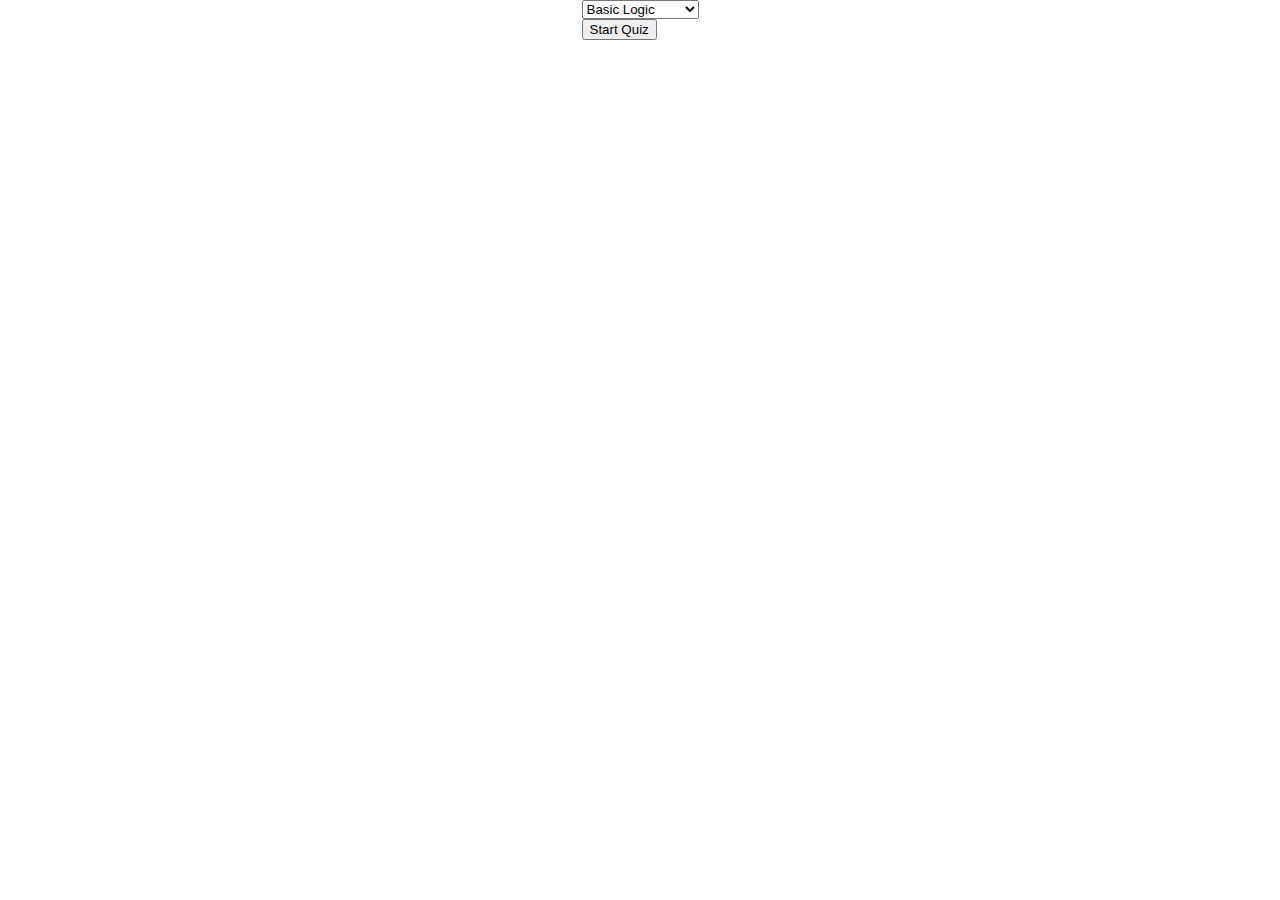
==== sl_practice.html @ 05940c7d "basic page & quiz & threejs test" ====
<!DOCTYPE html>
<html lang="en">

<head>
    <meta charset="UTF-8" />
    <meta name="viewport" content="width=device-width, initial-scale=1.0" />
    <meta http-equiv="X-UA-Compatible" content="ie=edge" />

    <link rel="icon" href="favicon.ico">

    <title>Symbolic Logic Practice</title>
  <script type="module" crossorigin src="./assets/sl_practice-C5hR7IRf.js"></script>
  <link rel="stylesheet" crossorigin href="./assets/styles-C3Kpzuw5.css">
</head>

<body>
    <div id="sl-practice-body">
        <select id="quiz-section">
            <option value="basic">Basic Logic</option>
            <option value="advanced">Advanced Logic</option>
        </select>
        <div id="quiz-content"></div>
        <button id="start-quiz">Start Quiz</button>
    </div>
    
    <!-- WebGL Animation Container -->
    <div id="webgl-output" style="display:none;"></div>

</body>

</html>
---- assets/styles-C3Kpzuw5.css ----
html{--primaryColor: #ffffff;--secondaryColor: #000000;--accentColor: #49330b;--linkColor: #0c825c;background-color:var(--primaryColor);color:var(--secondaryColor);font-family:Times New Roman,Times,serif;margin:0;padding:0;box-sizing:border-box}body{display:flex;flex-direction:column;align-items:center;width:100%;margin:0;padding:0}.navbar{width:100%;background-color:var(--secondaryColor);overflow:hidden;position:fixed;top:0;left:0;z-index:1000;display:flex;justify-content:center}.navbar a{float:left;display:block;color:var(--primaryColor);text-align:center;padding:14px 16px;text-decoration:none;font-size:17px}.navbar a:hover{background-color:var(--accentColor);color:var(--primaryColor)}.header{padding-top:6em;display:flex;flex-direction:column;justify-content:center;align-items:center;text-align:center}.title{font-size:xx-large;padding-bottom:.25em}.intro-image{width:80%;max-width:600px;height:auto;margin:0 auto}.subtitle{font-size:small;font-style:italic;padding-bottom:2em}.section{border:2px solid var(--secondaryColor);display:flex;flex-direction:column;justify-content:center;align-items:center;width:70%;margin:1em 0;padding:1em;box-shadow:0 4px 8px #0003}.section-header-1{font-size:x-large;font-style:italic;padding-top:1em;padding-bottom:.75em}.section-header-2{text-align:center;font-size:larger;font-style:italic;padding-top:.5em;padding-bottom:.5em}.section-header-3{text-align:left;font-size:large;font-style:italic;padding-top:.25em;padding-bottom:.25em}.project{width:80%;margin:1em auto}.project-title{font-size:large;font-weight:700;margin:0;text-align:left}.project-description{margin:.5em 0;padding:0;text-align:left}.project-link{color:var(--linkColor);font-style:italic;text-decoration:none;margin:0;padding:0;text-align:left;text-shadow:1px 1px 1px rgba(0,0,0,.2);transition:all .5s ease}.project-link:hover{text-decoration:underline;letter-spacing:.6px}.column-container{display:flex;flex-direction:row;justify-content:space-evenly}.column-column{flex:1 1 auto;box-sizing:border-box;margin:5px}@media (max-width: 1200px){.intro-image{width:70%;max-width:500px}.section{width:80%;flex-wrap:wrap}}@media (max-width: 768px){.intro-image{width:60%;max-width:400px}.section{width:80%;flex-wrap:wrap}.column-container{flex-wrap:wrap}.navbar a{float:none;display:block;text-align:left}}@media (max-width: 480px){.intro-image{width:80%;max-width:300px}.title{font-size:large}.section{width:80%;flex-wrap:wrap}.column-container{flex-wrap:wrap}.navbar a{padding:12px;font-size:16px}}
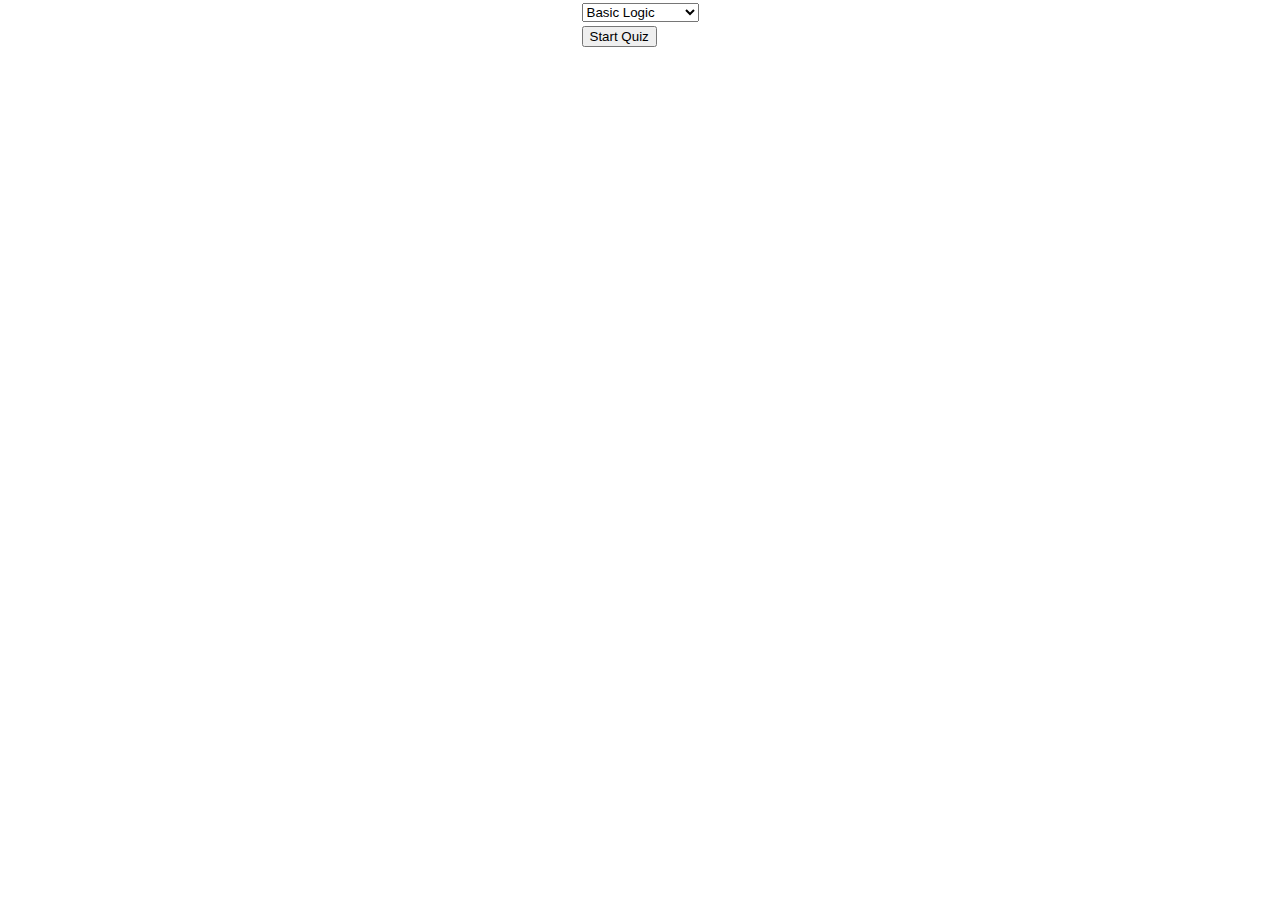
==== commit 4a730bf6: "Removed a great deal of 3js; present a more formal tone" ====
--- a/sl_practice.html
+++ b/sl_practice.html
@@ -6,11 +6,12 @@
     <meta name="viewport" content="width=device-width, initial-scale=1.0" />
     <meta http-equiv="X-UA-Compatible" content="ie=edge" />
 
-    <link rel="icon" href="favicon.ico">
+    <link rel="icon" href="./favicon.ico">
 
     <title>Symbolic Logic Practice</title>
-  <script type="module" crossorigin src="./assets/sl_practice-C5hR7IRf.js"></script>
-  <link rel="stylesheet" crossorigin href="./assets/styles-C3Kpzuw5.css">
+  <script type="module" crossorigin src="./assets/sl_practice-DKLNYfOm.js"></script>
+  <link rel="modulepreload" crossorigin href="./assets/three.module-C072b2XS.js">
+  <link rel="stylesheet" crossorigin href="./assets/three-CjmVOwJv.css">
 </head>
 
 <body>
--- a/assets/three-CjmVOwJv.css
+++ b/assets/three-CjmVOwJv.css
@@ -0,0 +1 @@
+html{--primaryColor: #ffffff;--secondaryColor: #000000;--accentColor: #49330b;--linkColor: #0c825c;--introImageHeight: 20rem;background-color:var(--primaryColor);color:var(--secondaryColor);font-family:Quicksand,serif;font-optical-sizing:auto;font-size:1rem;margin:0;padding:0;box-sizing:border-box}body{display:flex;flex-direction:column;align-items:center;width:100%;height:100%;min-height:100vh;margin:0;padding:0;line-height:1.5rem;text-align:justify}.navbar{width:100%;background-color:var(--accentColor);overflow:hidden;top:0;left:0;z-index:1000;display:flex;justify-content:center;font-family:Josefin Slab,monospace;transition:all 1s}.navbar a{text-align:center;text-decoration:none;font-size:1.25rem;font-variant:small-caps;text-shadow:.15rem .15rem .75rem var(--linkColor);padding:1.5rem 2.5rem;color:var(--primaryColor);border:.1rem solid var(--accentColor);transition:all 1s}.navbar a:hover{background-color:var(--linkColor);color:var(--primaryColor);border:.1rem solid var(--secondaryColor);text-shadow:.15rem .15rem .75rem var(--accentColor)}.header{display:flex;flex-direction:column;justify-content:center;align-items:center;text-align:center}.cam-title{font-size:5rem;font-family:Mrs Saint Delafield,cursive;line-height:4.5rem;text-shadow:.05rem .05rem .75rem var(--accentColor);margin:3rem}.intro-image-container{aspect-ratio:1 / 1;max-height:var(--introImageHeight);border-radius:50%;overflow:hidden;border:2px solid var(--accentColor)}.intro-image{min-width:100%;min-height:100%;max-height:var(--introImageHeight);aspect-ratio:1 / 1;object-fit:cover;object-position:center}.section{display:flex;flex-direction:column;justify-content:center;align-items:center;min-width:50rem;max-width:50rem;height:100%;margin:1rem 0;padding:2.5rem;box-shadow:0 2px 4px #0000001a;border:2px solid;border-top:0px;border-right:0px;border-bottom:0px;background-color:#ffffffe6}@media (max-width: 850px){.section{max-width:85%;min-width:85%;padding:1.5rem}}.threejs-bg{position:fixed;top:0;left:0;width:100%;height:100%;z-index:-1}.header-1{display:flex;font-family:Josefin Slab,monospace;font-variant-caps:small-caps;font-size:3rem;padding-top:1em;padding-bottom:.5em}.header-2{text-align:left;font-size:2.5rem;font-family:Mrs Saint Delafield,cursive;margin-top:3rem;margin-bottom:.5rem}.header-3{font-family:Josefin Slab,monospace;font-variant-caps:small-caps;font-size:1.25rem;text-align:left;font-size:large;font-style:italic;margin-top:1.5rem;margin-bottom:.25rem}.project-link{font-variant-caps:small-caps;color:var(--linkColor);transition:all 1s}.project-link:hover{text-decoration:underline;text-shadow:.05rem .05rem .75rem var(--accentColor)}
